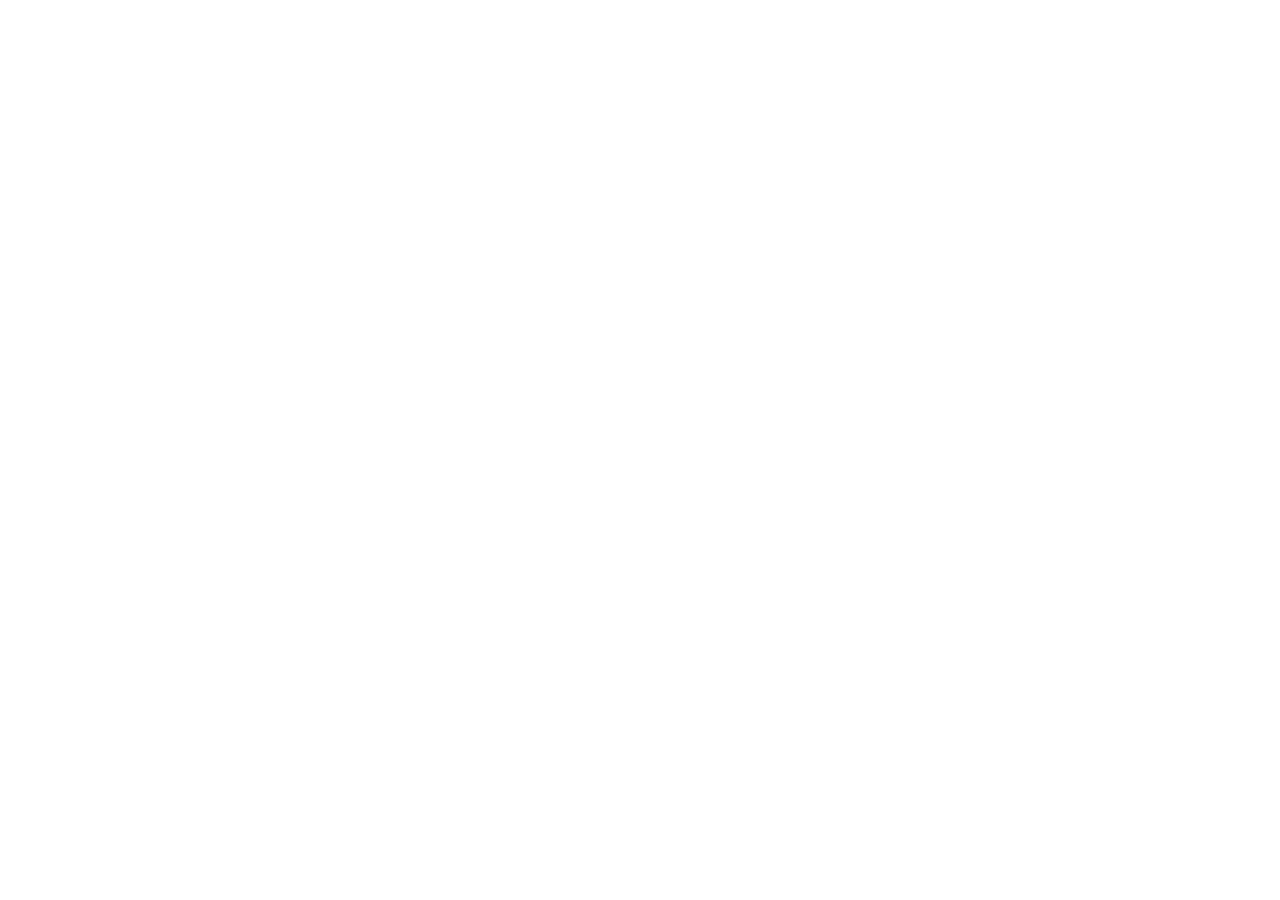
==== out/index.html @ f3b3cd8f "Elm frontend" ====
<!DOCTYPE HTML>
<html>
  <head>
    <meta charset="UTF-8">
    <title>Main</title>
    <link rel="stylesheet" href="main.css">
    <script src="main.js"></script>
  </head>
  <body>
    <div id="elm"></div>
    <script>
      var app = Elm.Main.init({
        node: document.getElementById("elm")
      });
    </script>
  </body>
</html>
---- out/main.css ----
:root {
  --tile-color: #AAAAAA;
  --tile-size: 40px;
}

/* Tiles */

.tiles {
}

.tile {
  display: inline-flex;
  font-family: monospace;
  font-size: 1.5em;
  margin: 0 -3px;
}

.tile .left,
.tile .right {
  display: inline-block;
  width: 0;
  height: 0;
  border-top: calc(var(--tile-size) / 2) solid transparent;
  border-bottom: calc(var(--tile-size) / 2) solid transparent;
}

.tile .left {
  border-right: calc(var(--tile-size) / 4) solid var(--tile-color);
}

.tile .left:nth-child(3) {
  border-color: var(--tile-color);
  border-right-color: transparent;
}

.tile .right {
  border-left: calc(var(--tile-size) / 4) solid var(--tile-color);
}

.tile .right:nth-child(1) {
  border-color: var(--tile-color);
  border-left-color: transparent;
}

.tile .contents {
  display: inline-block;
  background-color: var(--tile-color);

  width: calc(var(--tile-size) / 2);
  height: var(--tile-size);
  line-height: var(--tile-size);

  text-align: center;
}
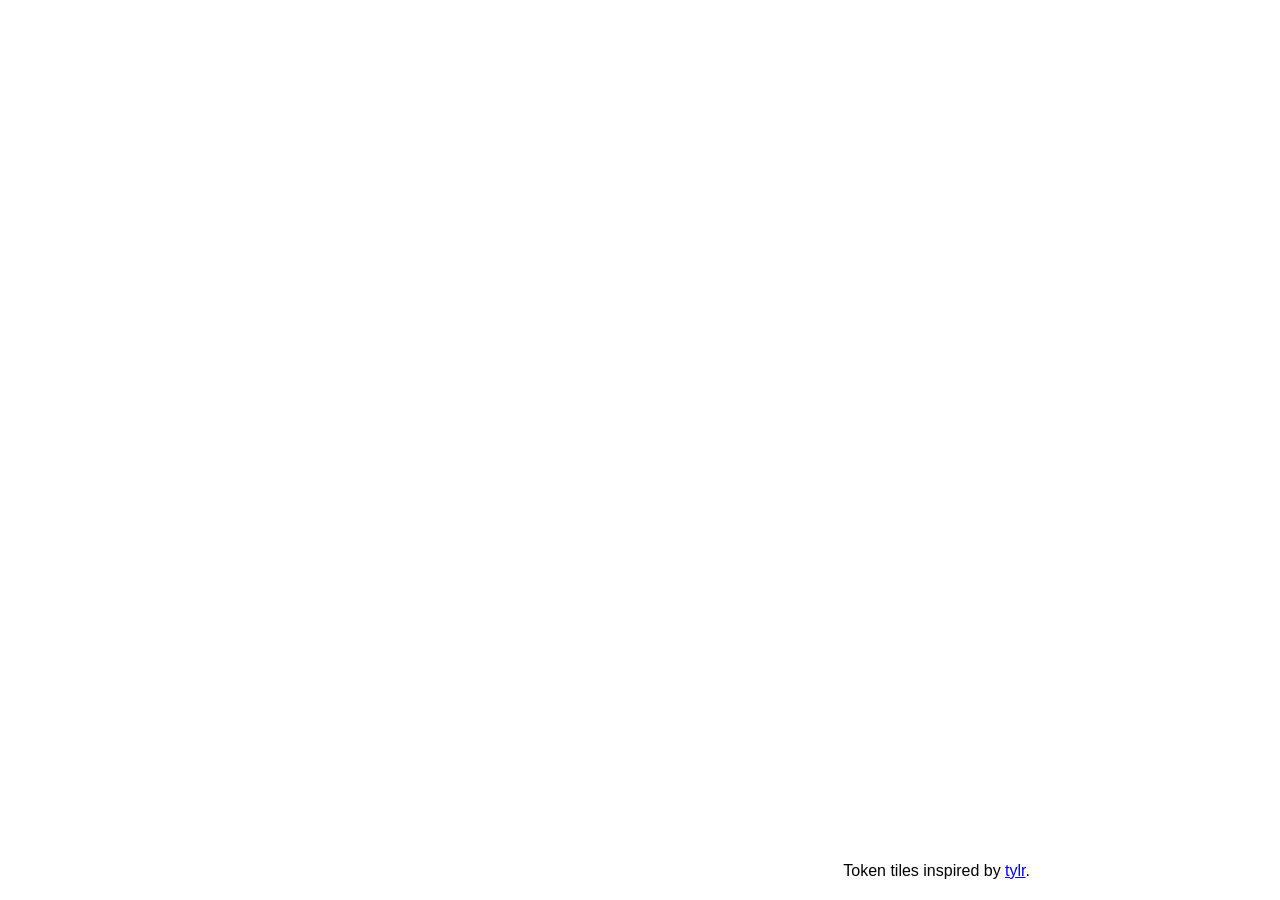
==== commit 8bc4cf9f: "Improve styles and add tylr.fun attribution" ====
--- a/out/index.html
+++ b/out/index.html
@@ -2,7 +2,7 @@
 <html>
   <head>
     <meta charset="UTF-8">
-    <title>Main</title>
+    <title>Principled Parsing of Incomplete Programs</title>
     <link rel="stylesheet" href="main.css">
     <script src="main.js"></script>
   </head>
@@ -13,5 +13,8 @@
         node: document.getElementById("elm")
       });
     </script>
+    <footer>
+      Token tiles inspired by <a href="https://tylr.fun">tylr</a>.
+    </footer>
   </body>
 </html>
--- a/out/main.css
+++ b/out/main.css
@@ -1,18 +1,60 @@
 :root {
-  --tile-color: #AAAAAA;
+  --tile-color: #000000;
   --tile-size: 40px;
+}
+
+/* General */
+
+* {
+  box-sizing: border-box;
+}
+
+html {
+  position: relative;
+  height: 100%;
+}
+
+body {
+  height: 100%;
+  width: 800px;
+  margin: auto;
+  font-family: "Lato", sans-serif;
+  display: flex;
+  flex-direction: column;
+}
+
+body > div {
+  flex: 1 0 auto;
+}
+
+footer {
+  text-align: right;
+  padding-right: 10px;
+  padding-bottom: 20px;
+}
+
+h1, h2 {
+  margin-top: 40px;
+}
+
+/* Input */
+
+.main-input {
+  width: 100%;
+  font-size: 1.5em;
 }
 
 /* Tiles */
 
-.tiles {
+.tile {
+  display: inline-flex;
+  font-family: "Inconsolata", monospace;
+  font-size: 1.5em;
+  margin: 0 -3px;
 }
 
-.tile {
-  display: inline-flex;
-  font-family: monospace;
-  font-size: 1.5em;
-  margin: 0 -3px;
+.tiles + .tiles {
+  margin-top: 10px;
 }
 
 .tile .left,
@@ -52,3 +94,23 @@
 
   text-align: center;
 }
+
+.paren { --tile-color: #9999FF; }
+.num   { --tile-color: #99FF99; }
+.var   { --tile-color: #99FF99; }
+.op    { --tile-color: #99FFFF; }
+.hole  { --tile-color: #FF9999; }
+
+.parse-forest svg {
+  display: block;
+  width: 100%;
+  border: 1px dashed gray;
+  margin-bottom: 20px;
+  padding: 20px;
+}
+
+.parse-forest text {
+  fill: black;
+  font-family: "Inconsolata", monospace;
+  font-weight: bold;
+}
